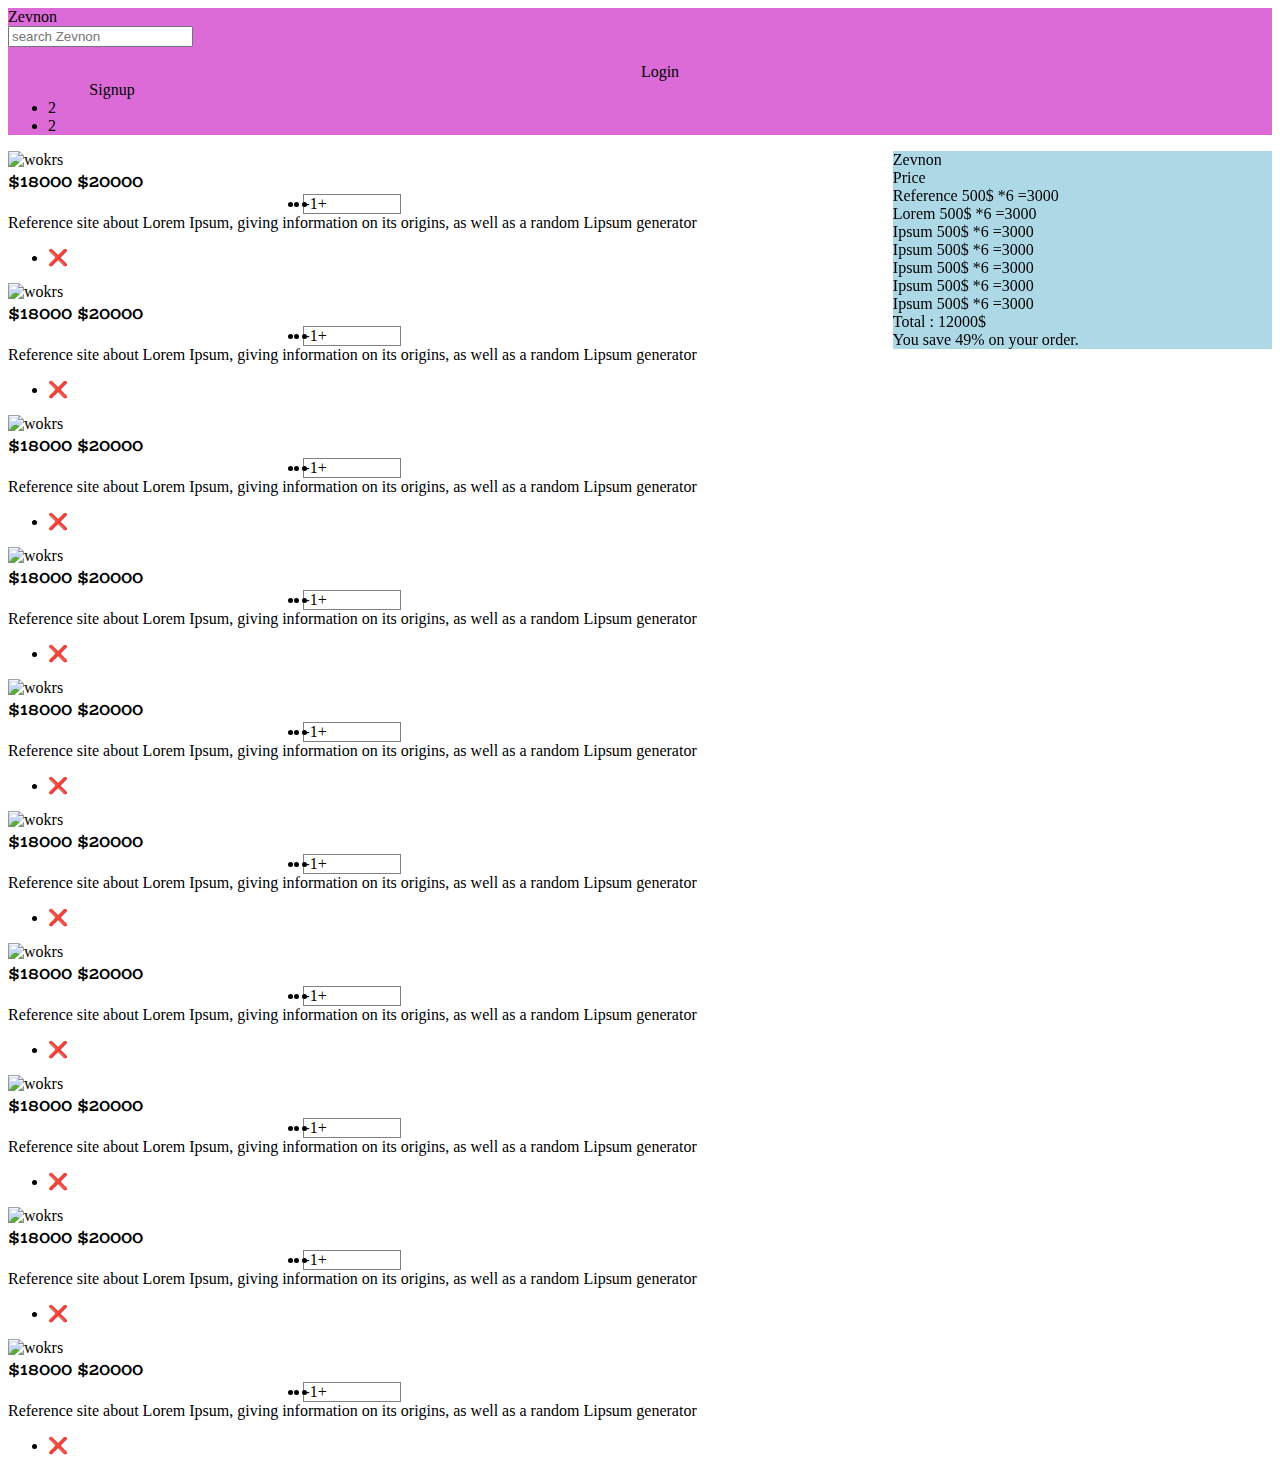
==== docs/pages/cart.html @ a96ab874 "created cart page" ====
<!DOCTYPE html>
<html lang="en">

<head>
    <meta charset="UTF-8">
    <meta http-equiv="X-UA-Compatible" content="IE=edge">
    <meta name="viewport" content="width=device-width, initial-scale=1.0">
    <link rel="stylesheet" href="https://use.fontawesome.com/releases/v5.15.4/css/all.css" integrity="sha384-DyZ88mC6Up2uqS4h/KRgHuoeGwBcD4Ng9SiP4dIRy0EXTlnuz47vAwmeGwVChigm" crossorigin="anonymous" />
    <script src="https://kit.fontawesome.com/050b0d42f2.js" crossorigin="anonymous"></script>
    <link href="https://cdn.lineicons.com/3.0/lineicons.css" rel="stylesheet">
    <link rel="stylesheet" href="https://engin-ui.netlify.app/components/style.css">
    <link rel="stylesheet" href="../../index.css">
    <link rel="stylesheet" href="../css/media.css">
    <link rel="stylesheet" href="../css/cart.css">
    <title>Cart</title>
</head>

<body>
    <div class="main-div">
        <div class="nav-container">
            <div class="header">
                <div class="title-logo"><i class="fab fa-deezer"></i></div>
                <div class="title">
                    <a href="../../index.html">Zevnon</a>
                </div>
                <input type="text" class="input" placeholder="search Zevnon">
            </div>
            <div>
                <ul class="text links">
                    <li class="items items-login"><a href="../pages/login.html">Login</a></li>
                    <li class="items items-signup"><a href="../pages/sign-up.html">Signup</a></li>

                    <li class="items">
                        <div class="avatar-badge md"> <i class="fas fa-heart"></i>
                            <div class="badge text">2</div>
                        </div>
                    </li>
                    <li class="items ">
                        <div class="avatar-badge md">
                            <a href="../pages/cart.html">
                                <div class="avatar-badge md"><i class="fas fa-shopping-cart"></i>
                                    <div class="badge text">2</div>
                                </div>
                            </a>
                        </div>
                    </li>
                </ul>
            </div>

        </div>

        <div class="product-summary">
            <div class="product-content">
                <div class="card text-overlay-card no-footer">
                    <div class="img-div">
                        <img src="https://engin-ui.netlify.app/documentation/landing-components/card/image.jpg" alt="wokrs">
                    </div>
                    <div class="text-div">
                        <div class="header-top">
                            <div>$18000 <span class="line-through">$20000</span> </div>
                        </div>
                        <div class="header-bottom">
                            <ul class="increase-decrease">
                                <li>-</li>
                                <li>1</li>
                                <li>+</li>
                            </ul>
                        </div>
                        <div class="description">Reference site about Lorem Ipsum, giving information on its origins, as well as a random Lipsum generator</div>
                        <ul>

                            <li class="card-icons dismiss">❌</li>
                        </ul>
                    </div>
                </div>
                <div class="card text-overlay-card no-footer">
                    <div class="img-div">
                        <img src="https://engin-ui.netlify.app/documentation/landing-components/card/image.jpg" alt="wokrs">
                    </div>
                    <div class="text-div">
                        <div class="header-top">
                            <div>$18000 <span class="line-through">$20000</span> </div>
                        </div>
                        <div class="header-bottom">
                            <ul class="increase-decrease">
                                <li>-</li>
                                <li>1</li>
                                <li>+</li>
                            </ul>
                        </div>
                        <div class="description">Reference site about Lorem Ipsum, giving information on its origins, as well as a random Lipsum generator</div>
                        <ul>

                            <li class="card-icons dismiss">❌</li>
                        </ul>
                    </div>
                </div>
                <div class="card text-overlay-card no-footer">
                    <div class="img-div">
                        <img src="https://engin-ui.netlify.app/documentation/landing-components/card/image.jpg" alt="wokrs">
                    </div>
                    <div class="text-div">
                        <div class="header-top">
                            <div>$18000 <span class="line-through">$20000</span> </div>
                        </div>
                        <div class="header-bottom">
                            <ul class="increase-decrease">
                                <li>-</li>
                                <li>1</li>
                                <li>+</li>
                            </ul>
                        </div>
                        <div class="description">Reference site about Lorem Ipsum, giving information on its origins, as well as a random Lipsum generator</div>
                        <ul>

                            <li class="card-icons dismiss">❌</li>
                        </ul>
                    </div>
                </div>
                <div class="card text-overlay-card no-footer">
                    <div class="img-div">
                        <img src="https://engin-ui.netlify.app/documentation/landing-components/card/image.jpg" alt="wokrs">
                    </div>
                    <div class="text-div">
                        <div class="header-top">
                            <div>$18000 <span class="line-through">$20000</span> </div>
                        </div>
                        <div class="header-bottom">
                            <ul class="increase-decrease">
                                <li>-</li>
                                <li>1</li>
                                <li>+</li>
                            </ul>
                        </div>
                        <div class="description">Reference site about Lorem Ipsum, giving information on its origins, as well as a random Lipsum generator</div>
                        <ul>

                            <li class="card-icons dismiss">❌</li>
                        </ul>
                    </div>
                </div>
                <div class="card text-overlay-card no-footer">
                    <div class="img-div">
                        <img src="https://engin-ui.netlify.app/documentation/landing-components/card/image.jpg" alt="wokrs">
                    </div>
                    <div class="text-div">
                        <div class="header-top">
                            <div>$18000 <span class="line-through">$20000</span> </div>
                        </div>
                        <div class="header-bottom">
                            <ul class="increase-decrease">
                                <li>-</li>
                                <li>1</li>
                                <li>+</li>
                            </ul>
                        </div>
                        <div class="description">Reference site about Lorem Ipsum, giving information on its origins, as well as a random Lipsum generator</div>
                        <ul>

                            <li class="card-icons dismiss">❌</li>
                        </ul>
                    </div>
                </div>
                <div class="card text-overlay-card no-footer">
                    <div class="img-div">
                        <img src="https://engin-ui.netlify.app/documentation/landing-components/card/image.jpg" alt="wokrs">
                    </div>
                    <div class="text-div">
                        <div class="header-top">
                            <div>$18000 <span class="line-through">$20000</span> </div>
                        </div>
                        <div class="header-bottom">
                            <ul class="increase-decrease">
                                <li>-</li>
                                <li>1</li>
                                <li>+</li>
                            </ul>
                        </div>
                        <div class="description">Reference site about Lorem Ipsum, giving information on its origins, as well as a random Lipsum generator</div>
                        <ul>

                            <li class="card-icons dismiss">❌</li>
                        </ul>
                    </div>
                </div>
                <div class="card text-overlay-card no-footer">
                    <div class="img-div">
                        <img src="https://engin-ui.netlify.app/documentation/landing-components/card/image.jpg" alt="wokrs">
                    </div>
                    <div class="text-div">
                        <div class="header-top">
                            <div>$18000 <span class="line-through">$20000</span> </div>
                        </div>
                        <div class="header-bottom">
                            <ul class="increase-decrease">
                                <li>-</li>
                                <li>1</li>
                                <li>+</li>
                            </ul>
                        </div>
                        <div class="description">Reference site about Lorem Ipsum, giving information on its origins, as well as a random Lipsum generator</div>
                        <ul>

                            <li class="card-icons dismiss">❌</li>
                        </ul>
                    </div>
                </div>
                <div class="card text-overlay-card no-footer">
                    <div class="img-div">
                        <img src="https://engin-ui.netlify.app/documentation/landing-components/card/image.jpg" alt="wokrs">
                    </div>
                    <div class="text-div">
                        <div class="header-top">
                            <div>$18000 <span class="line-through">$20000</span> </div>
                        </div>
                        <div class="header-bottom">
                            <ul class="increase-decrease">
                                <li>-</li>
                                <li>1</li>
                                <li>+</li>
                            </ul>
                        </div>
                        <div class="description">Reference site about Lorem Ipsum, giving information on its origins, as well as a random Lipsum generator</div>
                        <ul>

                            <li class="card-icons dismiss">❌</li>
                        </ul>
                    </div>
                </div>
                <div class="card text-overlay-card no-footer">
                    <div class="img-div">
                        <img src="https://engin-ui.netlify.app/documentation/landing-components/card/image.jpg" alt="wokrs">
                    </div>
                    <div class="text-div">
                        <div class="header-top">
                            <div>$18000 <span class="line-through">$20000</span> </div>
                        </div>
                        <div class="header-bottom">
                            <ul class="increase-decrease">
                                <li>-</li>
                                <li>1</li>
                                <li>+</li>
                            </ul>
                        </div>
                        <div class="description">Reference site about Lorem Ipsum, giving information on its origins, as well as a random Lipsum generator</div>
                        <ul>

                            <li class="card-icons dismiss">❌</li>
                        </ul>
                    </div>
                </div>
                <div class="card text-overlay-card no-footer">
                    <div class="img-div">
                        <img src="https://engin-ui.netlify.app/documentation/landing-components/card/image.jpg" alt="wokrs">
                    </div>
                    <div class="text-div">
                        <div class="header-top">
                            <div>$18000 <span class="line-through">$20000</span> </div>
                        </div>
                        <div class="header-bottom">
                            <ul class="increase-decrease">
                                <li>-</li>
                                <li>1</li>
                                <li>+</li>
                            </ul>
                        </div>
                        <div class="description">Reference site about Lorem Ipsum, giving information on its origins, as well as a random Lipsum generator</div>
                        <ul>

                            <li class="card-icons dismiss">❌</li>
                        </ul>
                    </div>
                </div>
            </div>
            <div class="price-summary">
                <div class="price-header">
                    <div class="title-logo"><i class="fab fa-deezer"></i></div>
                    <div class="title">
                        <a href="../../index.html">Zevnon</a>
                    </div>
                </div>
                <div class="h4">
                    Price
                </div>
                <div class="total-price">
                    <div>Reference 500$ *6 =3000</div>
                    <div>Lorem 500$ *6 =3000</div>
                    <div> Ipsum 500$ *6 =3000</div>
                    <div> Ipsum 500$ *6 =3000</div>
                    <div> Ipsum 500$ *6 =3000</div>
                    <div> Ipsum 500$ *6 =3000</div>
                    <div> Ipsum 500$ *6 =3000</div>
                </div>
                <div class="h4">
                    Total : 12000$
                </div>
                <div class="h5">
                    You save 49% on your order.
                </div>



            </div>
        </div>


    </div>
</body>

</html>
---- index.css ----
@import url('https://fonts.googleapis.com/css2?family=BioRhyme:wght@300&display=swap');
.nav-container {
    margin: var(--size0);
    width: 100%;
    top: var(--size0);
    position: sticky;
    padding: var(--size0);
    padding: var(--size8);
    border: var(--size0);
    z-index: 1;
    background-color: rgb(221, 107, 215);
}

.text.links .items {
    margin: var(--size0);
    font-size: var(--size10);
    margin-left: var(--size3);
    justify-content: center;
    align-content: center;
    cursor: pointer;
}

.text.links .items:nth-child(1) {
    width: var(--size40);
    height: var(--size20);
    display: flex;
    align-items: center;
    justify-content: center;
    border-radius: var(--size7);
    background-color: var(--color-success);
    color: var(--color-white);
}

.text.links .items:nth-child(1):hover {
    background-color: var(--color-white);
    color: var(--color-success);
}

.text.links .items:nth-child(2) {
    /* border: 2px solid black; */
    width: 8rem;
    height: var(--size20);
    display: flex;
    align-items: center;
    justify-content: center;
    border-radius: var(--size7);
    background-color: var(--color-white);
}

.text.links .items:nth-child(2):hover {
    color: var(--color-white);
    background-color: var(--color-icon);
}

.text.links .items:hover:nth-child(3) {
    color: var(--color-error);
}

.text.links .items:nth-child(4) {
    color: var(--color-success);
}

.text.links .items:hover:nth-child(4) {
    color: var(--color-info);
}

.header .title {
    margin-left: var(--size8);
}

.items .avatar-badge.md {
    bottom: 30%;
}

.avatar-badge.md .badge.text {
    top: -10px;
}

.body-div {
    position: relative;
}

.img {
    width: 50%;
}

.body-div .body-div-content:nth-child(even) {
    position: absolute;
    top: 0%;
    left: 33%;
    padding: var(--size6) var(--size8);
    font-weight: bolder;
    color: var(--color-white);
}

.body-div .body-div-content:nth-child(odd) {
    position: absolute;
    top: 10%;
    left: 35%;
    color: var(--color-white);
    border: var(--size1) solid var(--color-white);
    font-weight: bolder;
    padding: var(--size6) var(--size8);
}

.body-div .body-div-content:nth-child(odd):hover {
    background-color: var(--color-icon);
}

.shopping-section {
    display: flex;
    flex-wrap: wrap;
    margin: var(--size0) var(--size10);
}

.card {
    margin: var(--size20);
    box-shadow: 1px 1px 5px var(--color-black);
}

.card .text-div .header-top {
    color: rgb(0, 0, 255);
    padding: var(--size0) 10%;
    font-size: var(--size12);
    font-family: 'BioRhyme', serif;
    font-weight: bolder;
}

.text-overlay-card .text-div .header-top {
    top: 0%;
    left: 0%;
    background-color: var(--color-primary);
    color: var(--color-white);
    margin-left: var(--size0);
}

.card.text-overlay-card .text-div .header-bottom {
    margin-left: var(--size0);
    left: var(--size0);
    top: 52%;
    padding: var(--size0) 10%;
    font-size: var(--size12);
    color: var(--color-black);
    background-color: var(--color-white);
}

.card .text-div .card-icons.icons {
    margin-left: 10%;
    font-size: var(--size10);
}

.footer {
    display: flex;
    flex-direction: column;
    justify-content: center;
    align-items: center;
    padding: var(--size20);
    background: var(--color-success);
}

a {
    text-decoration: none;
    color: inherit;
}
---- docs/css/media.css ----
@media only screen and (max-width: 638px) {
    .nav-container .links {
        margin: 0 0 0 var(--size15);
    }
    .body-div .body-div-content:nth-child(odd) {
        top: 0%;
        margin-top: 30%;
    }
    .nav-container .text.links .items.items-login {
        display: none;
    }
}

@media only screen and (max-width:940px) {
    /* homepage */
    .body-div-content {
        font-size: 20px;
    }
    .nav-container .text.links .items.items-signup {
        display: none;
    }
    .card {
        margin: var(--size12);
    }
    /* for product listing page */
    .filter-div-lg {
        display: none;
    }
    .shopping-section {
        margin-left: 0
    }
    .body-container .filter-div-md {
        left: 0%;
    }
    .card.text-overlay-card.no-desc .text-div .header-top {
        font-size: 10px;
    }
    .card .price-summary {
        width: 50%;
        background-color: black
    }
}

@media only screen and (max-width:1125px) {
    /* home page */
    .text.links .items {
        display: none;
    }
}
---- docs/css/cart.css ----
/* increase/decrease  item */

.increase-decrease {
    display: flex;
    align-items: center;
    width: 6rem;
    border: 1px solid gray;
    border-radius: var(--size2);
    font-size: var(--size8);
    margin: auto;
    padding: var(--size3) 0;
}

.increase-decrease li:nth-child(odd) {
    margin: 0 var(--size9);
    cursor: pointer;
}

.line-through {
    color: var(--color-error);
}


/* price summary */

.price-summary {
    background-color: lightblue;
    padding: var(--size11);
    height: 100%;
    width: 30%;
    position: sticky;
    top: 0;
}


/*product in checkout bill */

.product-summary {
    display: flex;
    flex-wrap: nowrap;
    justify-content: space-around;
}

.product-content {
    width: 70%;
    display: flex;
    flex-wrap: wrap;
}

.price-summary .price-header {
    display: flex;
    margin-bottom: var(--size5);
}

.total-price {
    border-bottom: var(--size1) solid var(--color-black);
}

.total-price div {
    margin: var(--size2) 0;
    padding: var(--size2) 0;
}

.price-summary .h5 {
    color: var(--color-success);
}
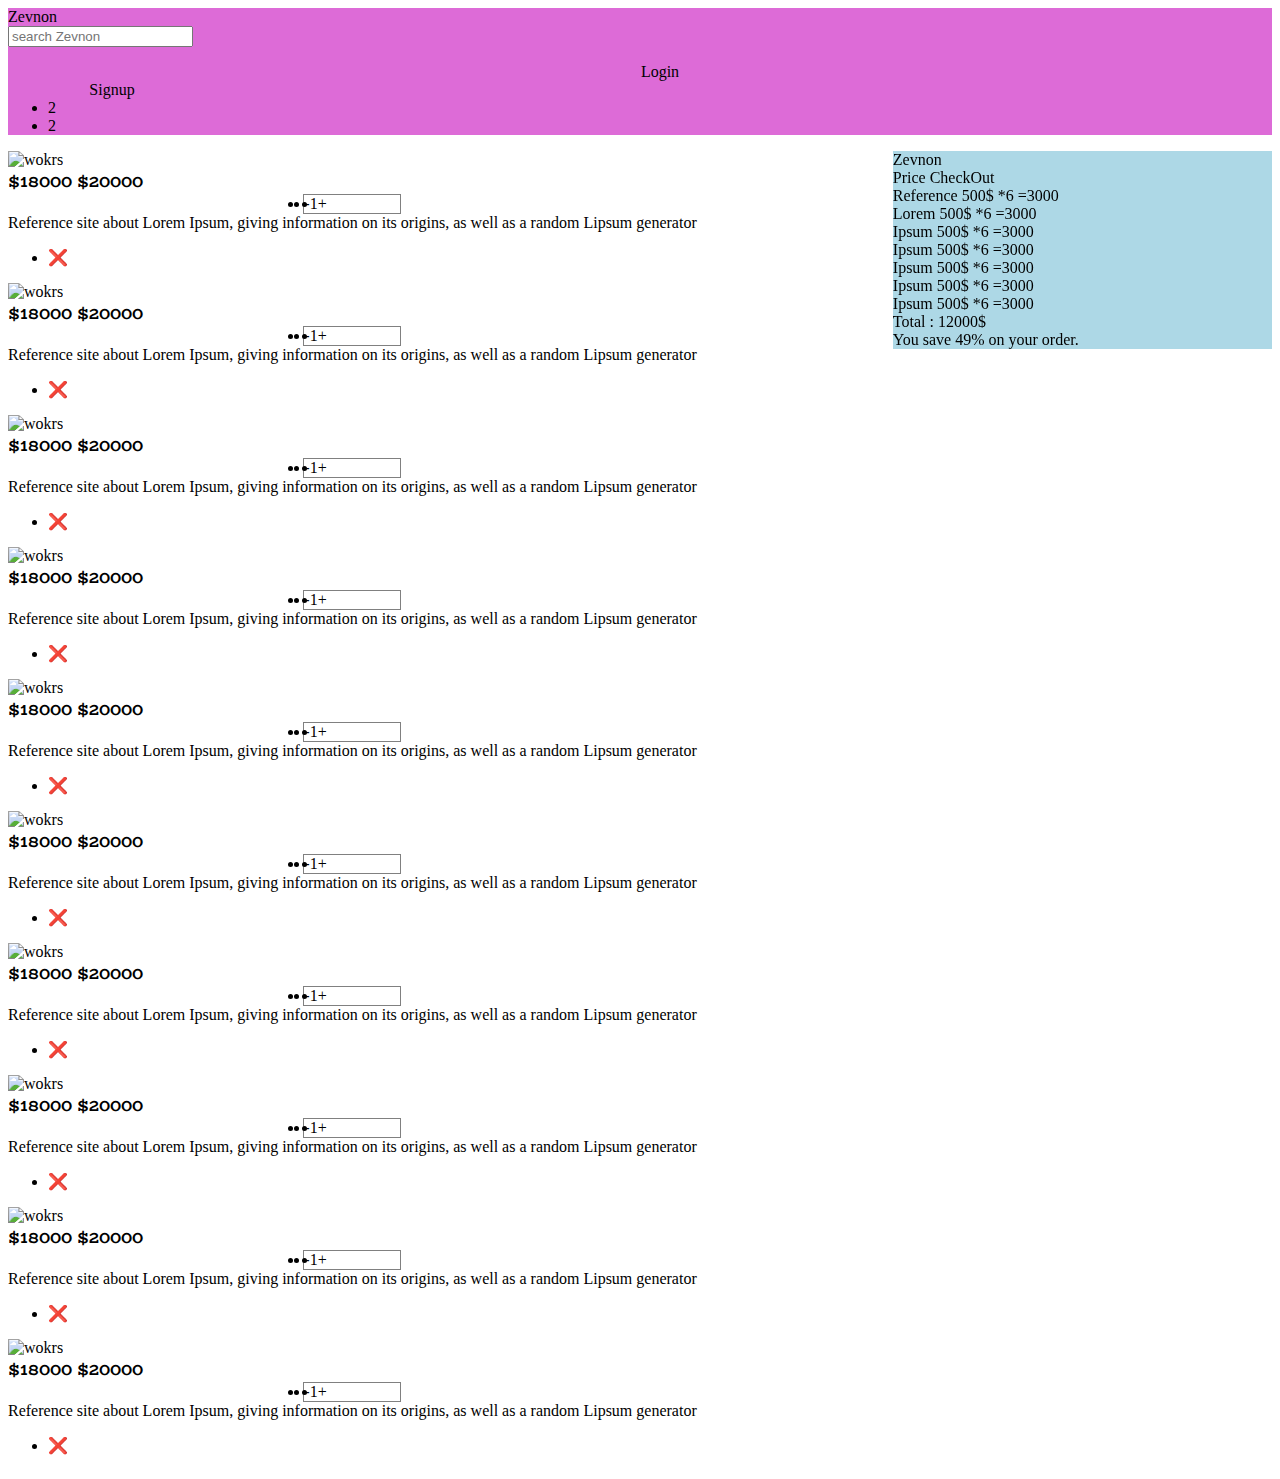
==== commit 923eae5b: "refactored styles" ====
--- a/docs/pages/cart.html
+++ b/docs/pages/cart.html
@@ -282,23 +282,25 @@
                 <div class="h4">
                     Price
                 </div>
-                <div class="total-price">
-                    <div>Reference 500$ *6 =3000</div>
-                    <div>Lorem 500$ *6 =3000</div>
-                    <div> Ipsum 500$ *6 =3000</div>
-                    <div> Ipsum 500$ *6 =3000</div>
-                    <div> Ipsum 500$ *6 =3000</div>
-                    <div> Ipsum 500$ *6 =3000</div>
-                    <div> Ipsum 500$ *6 =3000</div>
-                </div>
-                <div class="h4">
-                    Total : 12000$
-                </div>
-                <div class="h5">
-                    You save 49% on your order.
-                </div>
-
-
+                <div class="button outline">CheckOut</div>
+                <div>
+                    <div class="total-price">
+                        <div>Reference 500$ *6 =3000</div>
+                        <div>Lorem 500$ *6 =3000</div>
+                        <div> Ipsum 500$ *6 =3000</div>
+                        <div> Ipsum 500$ *6 =3000</div>
+                        <div> Ipsum 500$ *6 =3000</div>
+                        <div> Ipsum 500$ *6 =3000</div>
+                        <div> Ipsum 500$ *6 =3000</div>
+                    </div>
+                    <div class="h4">
+                        Total : 12000$
+                    </div>
+                    <div class="h5">
+                        You save 49% on your order.
+                    </div>
+
+                </div>
 
             </div>
         </div>
--- a/docs/css/cart.css
+++ b/docs/css/cart.css
@@ -49,7 +49,10 @@
 
 .price-summary .price-header {
     display: flex;
-    margin-bottom: var(--size5);
+}
+
+.price-header .title {
+    margin-left: var(--size8);
 }
 
 .total-price {
@@ -63,4 +66,18 @@
 
 .price-summary .h5 {
     color: var(--color-success);
+}
+
+.button.outline {
+    margin: 0;
+    padding: 0;
+}
+
+.h4 {
+    margin-right: var(--size10);
+}
+
+.button.outline,
+.h4 {
+    display: inline-flex;
 }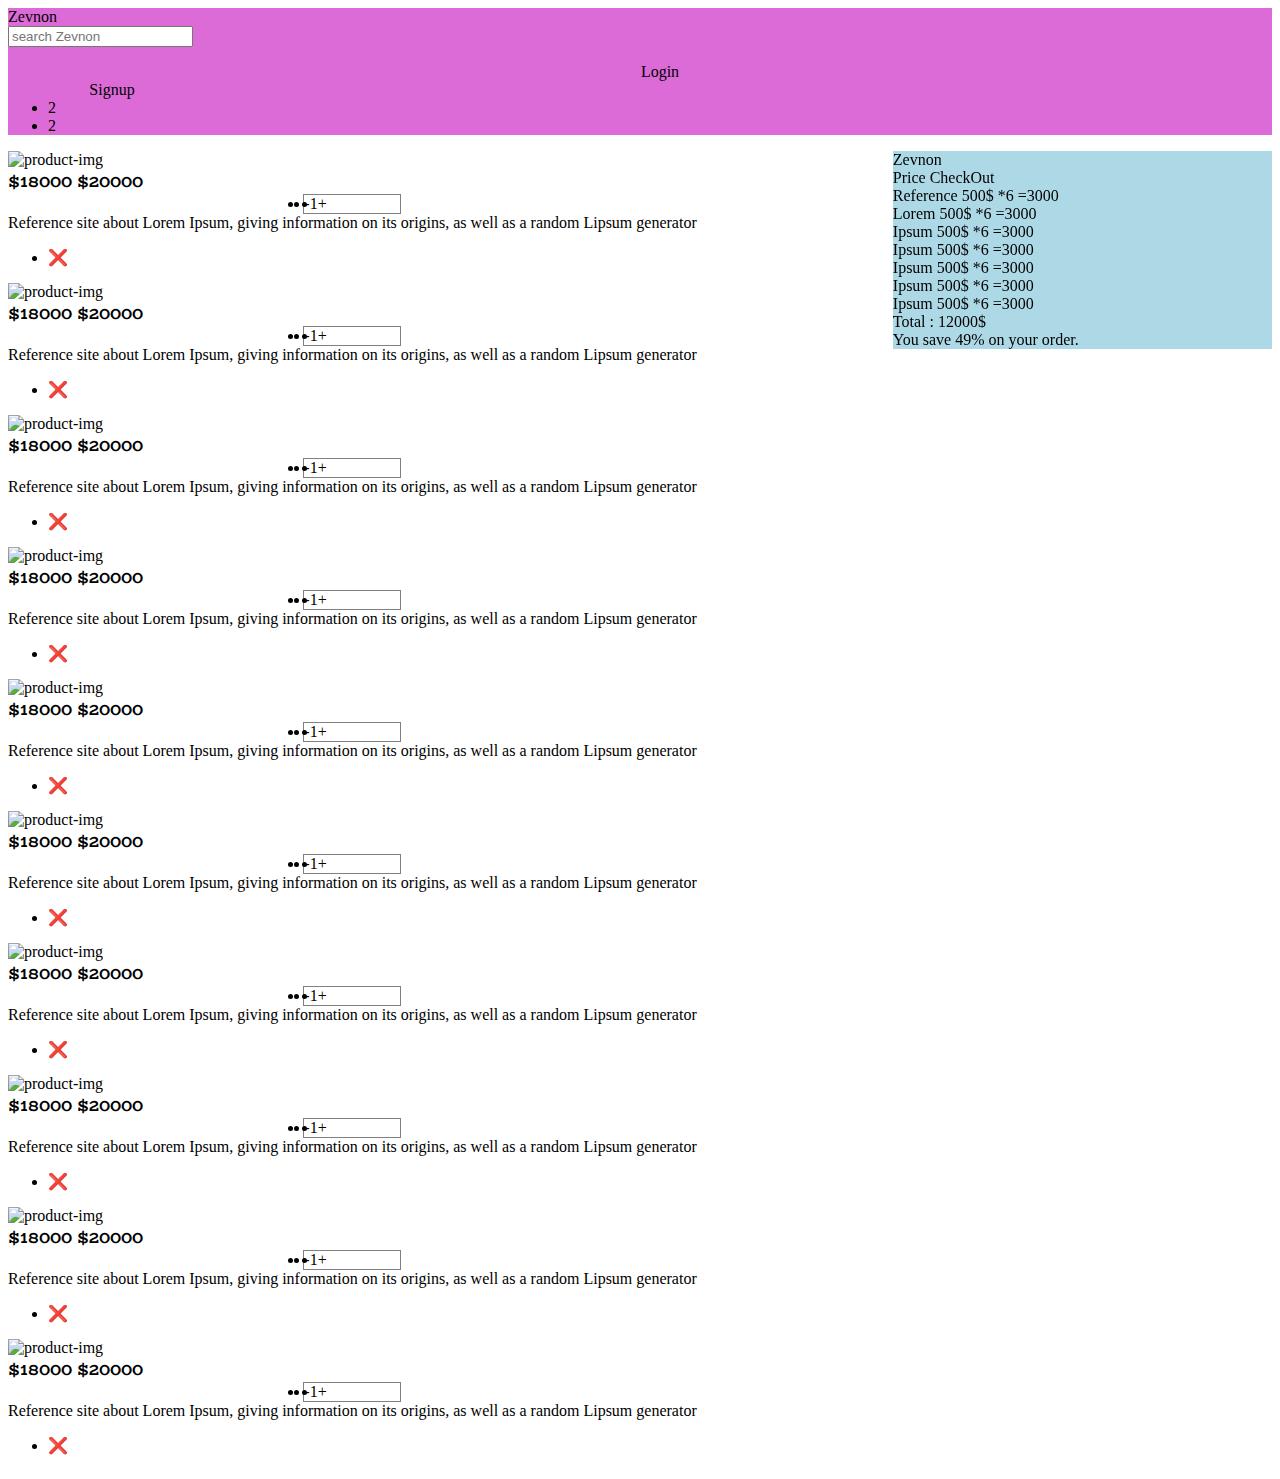
==== commit fb5a64c2: "changed the description of alt tag" ====
--- a/docs/pages/cart.html
+++ b/docs/pages/cart.html
@@ -35,7 +35,7 @@
                             <div class="badge text">2</div>
                         </div>
                     </li>
-                    <li class="items ">
+                    <li class="items">
                         <div class="avatar-badge md">
                             <a href="../pages/cart.html">
                                 <div class="avatar-badge md"><i class="fas fa-shopping-cart"></i>
@@ -53,205 +53,205 @@
             <div class="product-content">
                 <div class="card text-overlay-card no-footer">
                     <div class="img-div">
-                        <img src="https://engin-ui.netlify.app/documentation/landing-components/card/image.jpg" alt="wokrs">
-                    </div>
-                    <div class="text-div">
-                        <div class="header-top">
-                            <div>$18000 <span class="line-through">$20000</span> </div>
-                        </div>
-                        <div class="header-bottom">
-                            <ul class="increase-decrease">
-                                <li>-</li>
-                                <li>1</li>
-                                <li>+</li>
-                            </ul>
-                        </div>
-                        <div class="description">Reference site about Lorem Ipsum, giving information on its origins, as well as a random Lipsum generator</div>
-                        <ul>
-
-                            <li class="card-icons dismiss">❌</li>
-                        </ul>
-                    </div>
-                </div>
-                <div class="card text-overlay-card no-footer">
-                    <div class="img-div">
-                        <img src="https://engin-ui.netlify.app/documentation/landing-components/card/image.jpg" alt="wokrs">
-                    </div>
-                    <div class="text-div">
-                        <div class="header-top">
-                            <div>$18000 <span class="line-through">$20000</span> </div>
-                        </div>
-                        <div class="header-bottom">
-                            <ul class="increase-decrease">
-                                <li>-</li>
-                                <li>1</li>
-                                <li>+</li>
-                            </ul>
-                        </div>
-                        <div class="description">Reference site about Lorem Ipsum, giving information on its origins, as well as a random Lipsum generator</div>
-                        <ul>
-
-                            <li class="card-icons dismiss">❌</li>
-                        </ul>
-                    </div>
-                </div>
-                <div class="card text-overlay-card no-footer">
-                    <div class="img-div">
-                        <img src="https://engin-ui.netlify.app/documentation/landing-components/card/image.jpg" alt="wokrs">
-                    </div>
-                    <div class="text-div">
-                        <div class="header-top">
-                            <div>$18000 <span class="line-through">$20000</span> </div>
-                        </div>
-                        <div class="header-bottom">
-                            <ul class="increase-decrease">
-                                <li>-</li>
-                                <li>1</li>
-                                <li>+</li>
-                            </ul>
-                        </div>
-                        <div class="description">Reference site about Lorem Ipsum, giving information on its origins, as well as a random Lipsum generator</div>
-                        <ul>
-
-                            <li class="card-icons dismiss">❌</li>
-                        </ul>
-                    </div>
-                </div>
-                <div class="card text-overlay-card no-footer">
-                    <div class="img-div">
-                        <img src="https://engin-ui.netlify.app/documentation/landing-components/card/image.jpg" alt="wokrs">
-                    </div>
-                    <div class="text-div">
-                        <div class="header-top">
-                            <div>$18000 <span class="line-through">$20000</span> </div>
-                        </div>
-                        <div class="header-bottom">
-                            <ul class="increase-decrease">
-                                <li>-</li>
-                                <li>1</li>
-                                <li>+</li>
-                            </ul>
-                        </div>
-                        <div class="description">Reference site about Lorem Ipsum, giving information on its origins, as well as a random Lipsum generator</div>
-                        <ul>
-
-                            <li class="card-icons dismiss">❌</li>
-                        </ul>
-                    </div>
-                </div>
-                <div class="card text-overlay-card no-footer">
-                    <div class="img-div">
-                        <img src="https://engin-ui.netlify.app/documentation/landing-components/card/image.jpg" alt="wokrs">
-                    </div>
-                    <div class="text-div">
-                        <div class="header-top">
-                            <div>$18000 <span class="line-through">$20000</span> </div>
-                        </div>
-                        <div class="header-bottom">
-                            <ul class="increase-decrease">
-                                <li>-</li>
-                                <li>1</li>
-                                <li>+</li>
-                            </ul>
-                        </div>
-                        <div class="description">Reference site about Lorem Ipsum, giving information on its origins, as well as a random Lipsum generator</div>
-                        <ul>
-
-                            <li class="card-icons dismiss">❌</li>
-                        </ul>
-                    </div>
-                </div>
-                <div class="card text-overlay-card no-footer">
-                    <div class="img-div">
-                        <img src="https://engin-ui.netlify.app/documentation/landing-components/card/image.jpg" alt="wokrs">
-                    </div>
-                    <div class="text-div">
-                        <div class="header-top">
-                            <div>$18000 <span class="line-through">$20000</span> </div>
-                        </div>
-                        <div class="header-bottom">
-                            <ul class="increase-decrease">
-                                <li>-</li>
-                                <li>1</li>
-                                <li>+</li>
-                            </ul>
-                        </div>
-                        <div class="description">Reference site about Lorem Ipsum, giving information on its origins, as well as a random Lipsum generator</div>
-                        <ul>
-
-                            <li class="card-icons dismiss">❌</li>
-                        </ul>
-                    </div>
-                </div>
-                <div class="card text-overlay-card no-footer">
-                    <div class="img-div">
-                        <img src="https://engin-ui.netlify.app/documentation/landing-components/card/image.jpg" alt="wokrs">
-                    </div>
-                    <div class="text-div">
-                        <div class="header-top">
-                            <div>$18000 <span class="line-through">$20000</span> </div>
-                        </div>
-                        <div class="header-bottom">
-                            <ul class="increase-decrease">
-                                <li>-</li>
-                                <li>1</li>
-                                <li>+</li>
-                            </ul>
-                        </div>
-                        <div class="description">Reference site about Lorem Ipsum, giving information on its origins, as well as a random Lipsum generator</div>
-                        <ul>
-
-                            <li class="card-icons dismiss">❌</li>
-                        </ul>
-                    </div>
-                </div>
-                <div class="card text-overlay-card no-footer">
-                    <div class="img-div">
-                        <img src="https://engin-ui.netlify.app/documentation/landing-components/card/image.jpg" alt="wokrs">
-                    </div>
-                    <div class="text-div">
-                        <div class="header-top">
-                            <div>$18000 <span class="line-through">$20000</span> </div>
-                        </div>
-                        <div class="header-bottom">
-                            <ul class="increase-decrease">
-                                <li>-</li>
-                                <li>1</li>
-                                <li>+</li>
-                            </ul>
-                        </div>
-                        <div class="description">Reference site about Lorem Ipsum, giving information on its origins, as well as a random Lipsum generator</div>
-                        <ul>
-
-                            <li class="card-icons dismiss">❌</li>
-                        </ul>
-                    </div>
-                </div>
-                <div class="card text-overlay-card no-footer">
-                    <div class="img-div">
-                        <img src="https://engin-ui.netlify.app/documentation/landing-components/card/image.jpg" alt="wokrs">
-                    </div>
-                    <div class="text-div">
-                        <div class="header-top">
-                            <div>$18000 <span class="line-through">$20000</span> </div>
-                        </div>
-                        <div class="header-bottom">
-                            <ul class="increase-decrease">
-                                <li>-</li>
-                                <li>1</li>
-                                <li>+</li>
-                            </ul>
-                        </div>
-                        <div class="description">Reference site about Lorem Ipsum, giving information on its origins, as well as a random Lipsum generator</div>
-                        <ul>
-
-                            <li class="card-icons dismiss">❌</li>
-                        </ul>
-                    </div>
-                </div>
-                <div class="card text-overlay-card no-footer">
-                    <div class="img-div">
-                        <img src="https://engin-ui.netlify.app/documentation/landing-components/card/image.jpg" alt="wokrs">
+                        <img src="https://engin-ui.netlify.app/documentation/landing-components/card/image.jpg" alt="product-img">
+                    </div>
+                    <div class="text-div">
+                        <div class="header-top">
+                            <div>$18000 <span class="line-through">$20000</span> </div>
+                        </div>
+                        <div class="header-bottom">
+                            <ul class="increase-decrease">
+                                <li>-</li>
+                                <li>1</li>
+                                <li>+</li>
+                            </ul>
+                        </div>
+                        <div class="description">Reference site about Lorem Ipsum, giving information on its origins, as well as a random Lipsum generator</div>
+                        <ul>
+
+                            <li class="card-icons dismiss">❌</li>
+                        </ul>
+                    </div>
+                </div>
+                <div class="card text-overlay-card no-footer">
+                    <div class="img-div">
+                        <img src="https://engin-ui.netlify.app/documentation/landing-components/card/image.jpg" alt="product-img">
+                    </div>
+                    <div class="text-div">
+                        <div class="header-top">
+                            <div>$18000 <span class="line-through">$20000</span> </div>
+                        </div>
+                        <div class="header-bottom">
+                            <ul class="increase-decrease">
+                                <li>-</li>
+                                <li>1</li>
+                                <li>+</li>
+                            </ul>
+                        </div>
+                        <div class="description">Reference site about Lorem Ipsum, giving information on its origins, as well as a random Lipsum generator</div>
+                        <ul>
+
+                            <li class="card-icons dismiss">❌</li>
+                        </ul>
+                    </div>
+                </div>
+                <div class="card text-overlay-card no-footer">
+                    <div class="img-div">
+                        <img src="https://engin-ui.netlify.app/documentation/landing-components/card/image.jpg" alt="product-img">
+                    </div>
+                    <div class="text-div">
+                        <div class="header-top">
+                            <div>$18000 <span class="line-through">$20000</span> </div>
+                        </div>
+                        <div class="header-bottom">
+                            <ul class="increase-decrease">
+                                <li>-</li>
+                                <li>1</li>
+                                <li>+</li>
+                            </ul>
+                        </div>
+                        <div class="description">Reference site about Lorem Ipsum, giving information on its origins, as well as a random Lipsum generator</div>
+                        <ul>
+
+                            <li class="card-icons dismiss">❌</li>
+                        </ul>
+                    </div>
+                </div>
+                <div class="card text-overlay-card no-footer">
+                    <div class="img-div">
+                        <img src="https://engin-ui.netlify.app/documentation/landing-components/card/image.jpg" alt="product-img">
+                    </div>
+                    <div class="text-div">
+                        <div class="header-top">
+                            <div>$18000 <span class="line-through">$20000</span> </div>
+                        </div>
+                        <div class="header-bottom">
+                            <ul class="increase-decrease">
+                                <li>-</li>
+                                <li>1</li>
+                                <li>+</li>
+                            </ul>
+                        </div>
+                        <div class="description">Reference site about Lorem Ipsum, giving information on its origins, as well as a random Lipsum generator</div>
+                        <ul>
+
+                            <li class="card-icons dismiss">❌</li>
+                        </ul>
+                    </div>
+                </div>
+                <div class="card text-overlay-card no-footer">
+                    <div class="img-div">
+                        <img src="https://engin-ui.netlify.app/documentation/landing-components/card/image.jpg" alt="product-img">
+                    </div>
+                    <div class="text-div">
+                        <div class="header-top">
+                            <div>$18000 <span class="line-through">$20000</span> </div>
+                        </div>
+                        <div class="header-bottom">
+                            <ul class="increase-decrease">
+                                <li>-</li>
+                                <li>1</li>
+                                <li>+</li>
+                            </ul>
+                        </div>
+                        <div class="description">Reference site about Lorem Ipsum, giving information on its origins, as well as a random Lipsum generator</div>
+                        <ul>
+
+                            <li class="card-icons dismiss">❌</li>
+                        </ul>
+                    </div>
+                </div>
+                <div class="card text-overlay-card no-footer">
+                    <div class="img-div">
+                        <img src="https://engin-ui.netlify.app/documentation/landing-components/card/image.jpg" alt="product-img">
+                    </div>
+                    <div class="text-div">
+                        <div class="header-top">
+                            <div>$18000 <span class="line-through">$20000</span> </div>
+                        </div>
+                        <div class="header-bottom">
+                            <ul class="increase-decrease">
+                                <li>-</li>
+                                <li>1</li>
+                                <li>+</li>
+                            </ul>
+                        </div>
+                        <div class="description">Reference site about Lorem Ipsum, giving information on its origins, as well as a random Lipsum generator</div>
+                        <ul>
+
+                            <li class="card-icons dismiss">❌</li>
+                        </ul>
+                    </div>
+                </div>
+                <div class="card text-overlay-card no-footer">
+                    <div class="img-div">
+                        <img src="https://engin-ui.netlify.app/documentation/landing-components/card/image.jpg" alt="product-img">
+                    </div>
+                    <div class="text-div">
+                        <div class="header-top">
+                            <div>$18000 <span class="line-through">$20000</span> </div>
+                        </div>
+                        <div class="header-bottom">
+                            <ul class="increase-decrease">
+                                <li>-</li>
+                                <li>1</li>
+                                <li>+</li>
+                            </ul>
+                        </div>
+                        <div class="description">Reference site about Lorem Ipsum, giving information on its origins, as well as a random Lipsum generator</div>
+                        <ul>
+
+                            <li class="card-icons dismiss">❌</li>
+                        </ul>
+                    </div>
+                </div>
+                <div class="card text-overlay-card no-footer">
+                    <div class="img-div">
+                        <img src="https://engin-ui.netlify.app/documentation/landing-components/card/image.jpg" alt="product-img">
+                    </div>
+                    <div class="text-div">
+                        <div class="header-top">
+                            <div>$18000 <span class="line-through">$20000</span> </div>
+                        </div>
+                        <div class="header-bottom">
+                            <ul class="increase-decrease">
+                                <li>-</li>
+                                <li>1</li>
+                                <li>+</li>
+                            </ul>
+                        </div>
+                        <div class="description">Reference site about Lorem Ipsum, giving information on its origins, as well as a random Lipsum generator</div>
+                        <ul>
+
+                            <li class="card-icons dismiss">❌</li>
+                        </ul>
+                    </div>
+                </div>
+                <div class="card text-overlay-card no-footer">
+                    <div class="img-div">
+                        <img src="https://engin-ui.netlify.app/documentation/landing-components/card/image.jpg" alt="product-img">
+                    </div>
+                    <div class="text-div">
+                        <div class="header-top">
+                            <div>$18000 <span class="line-through">$20000</span> </div>
+                        </div>
+                        <div class="header-bottom">
+                            <ul class="increase-decrease">
+                                <li>-</li>
+                                <li>1</li>
+                                <li>+</li>
+                            </ul>
+                        </div>
+                        <div class="description">Reference site about Lorem Ipsum, giving information on its origins, as well as a random Lipsum generator</div>
+                        <ul>
+
+                            <li class="card-icons dismiss">❌</li>
+                        </ul>
+                    </div>
+                </div>
+                <div class="card text-overlay-card no-footer">
+                    <div class="img-div">
+                        <img src="https://engin-ui.netlify.app/documentation/landing-components/card/image.jpg" alt="product-img">
                     </div>
                     <div class="text-div">
                         <div class="header-top">
